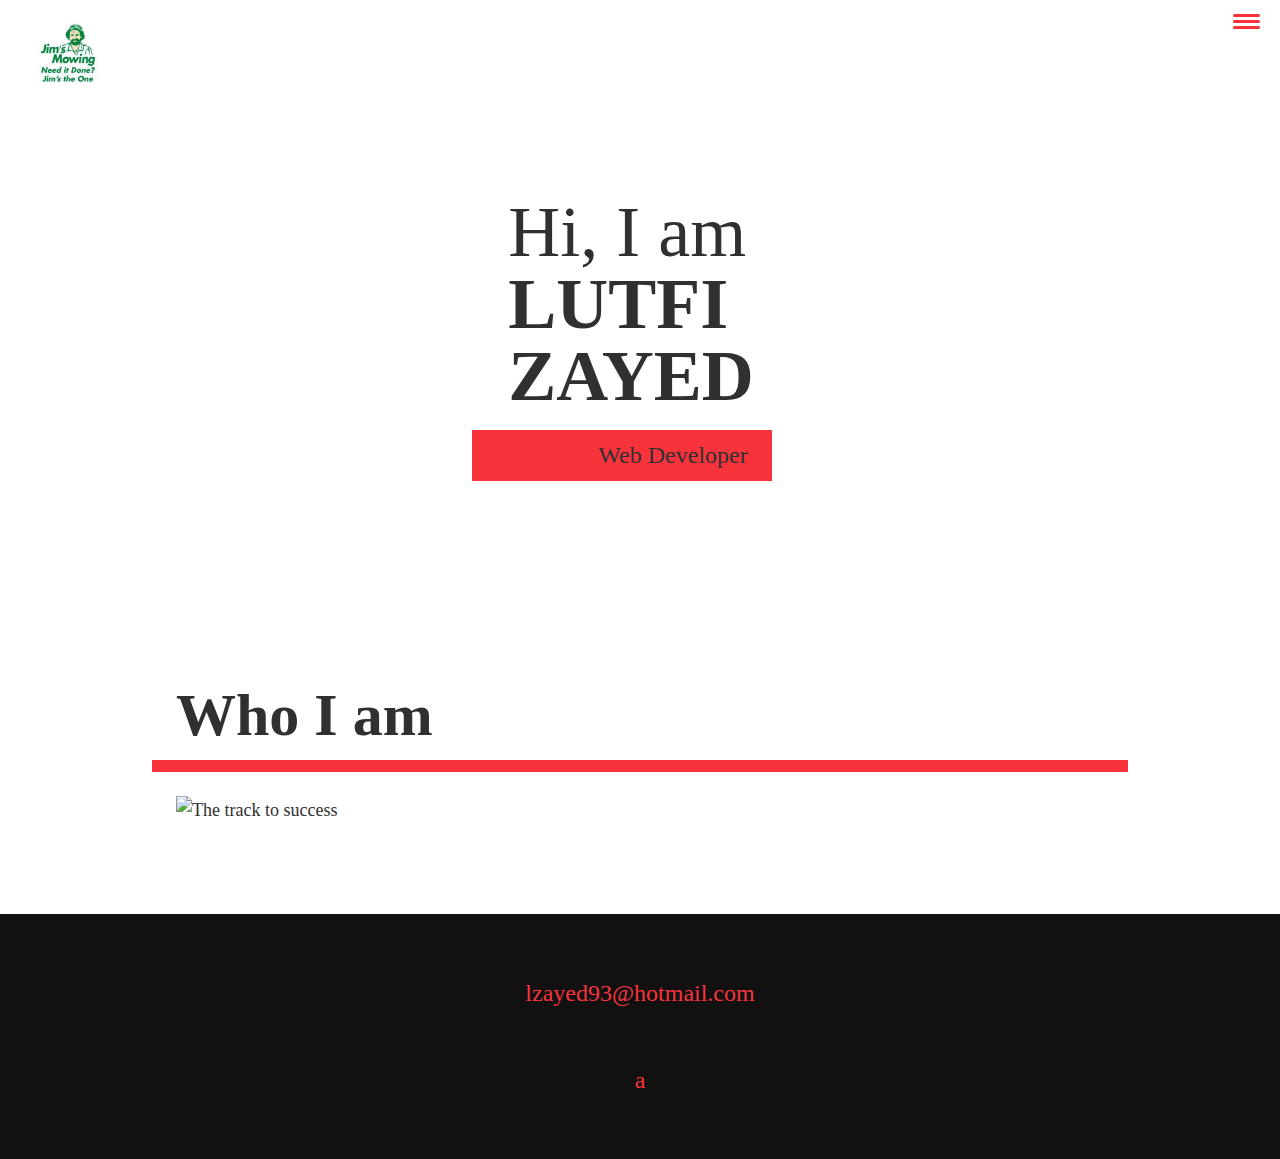
==== about.html @ 3bd9cf32 "Add files via upload" ====
<!DOCTYPE html>
<html lang="en">
    <head><link rel="stylesheet" href="normalize.css">
        <meta charset="UTF-8">
        <meta name="viewport" content="width=device-width, initial-scale=1.0">
        <title>LUTFI ZAYED Portfolio Website</title>
        <link rel="stylesheet" href="https://cdnjs.cloudflare.com/ajax/libs/normalize/7.0.0/normalize.min.css">
        <link rel="stylesheet" href="https://cdnjs.cloudflare.com/ajax/libs/font-awesome/5.11.2/css/all.css" integrity="sha256-46qynGAkLSFpVbEBog43gvNhfrOj+BmwXdxFgVK/Kvc=" crossorigin="anonymous" />  

        <!-- fonts -->
        <link href="https://fonts.googleapis.com/css?family=Source+Code+Pro:400,900|Source+Sans+Pro:300,900&display=swap" rel="stylesheet">
		
        <link rel="stylesheet" href="css/style.css">

    </head>
    <body>
	       <header>
            <div class="logo">
                <img src="img/jim.jpg" alt="">
            </div>
            <button class="nav-toggle" aria-label="toggle navigation">
                <span class="hamburger"></span>
            </button>
            <nav class="nav">
                <ul class="nav__list">
				    <li class="nav__item"><a href="#home" class="nav__link">Home</a></li>
					<li class="nav__item"><a href="#Services" class="nav__link">About me</a></li>
					<li class="nav__item"><a href="#" class="nav__link">Ideal job</a></li>
					<li class="nav__item"><a href="#" class="nav__link">Projects</a></li>
					<li class="nav__item"><a href="#" class="nav__link">MBI test</a></li>
				</u1>
            </nav>
        </header>
		
		 <!-- Introduction -->
        <section class="intro" id="home">
            <h1 class="section__title section__title--intro">
                Hi, I am <strong>LUTFI ZAYED</strong>
            </h1>
            <p class="section__subtitle section__subtitle--intro">Web Developer</p>
		</section>
	
	<!-- About me -->
        <section class="about-me" id="about">
           <h2 class="section__title section__title--about">Who I am</h2>
           <p class="section__subtitle section__subtitle--about"></p>
           
           <div class="about-me__body">
               <p></p>
               <p></p>
           </div>
           
           <img src="img/bush.jpg" alt="The track to success">
        </section>
		
		        <!-- Footer -->
        <footer class="footer">
            <!-- email -->
            <a href="mailto:lzayed93@hotmail.com" class="footer-link">lzayed93@hotmail.com</a>
			<ul class="social-list">
			    <li class="social-list__item"><a class="social-list__link"
				href="https://github.com">a</a></li>
			</ul>	
        </footer>
		
        <script src="js/index.js"></script>
		
	
	    </body>
</html>
---- css/style.css ----
*,
*::before,
*::after {
    box-sizing: border-box;
}

/* Custom Properties, update these for your own design */

:root {
    --ff-primary: 'Lora', serif;
    --ff-secondary: 'Roboto Slab', serif;
    
    --fw-reg: 400;
    --fw-bold: 700;
    
    --clr-light: #fff;
    --clr-dark: #303030;
    --clr-accent: #f8333c;
    
    --fs-h1: 3rem;
    --fs-h2: 2.25rem;
    --fs-h3: 1.25rem;
    --fs-body: 1rem;
    
    --bs: 0.25em 0.25em 0.75em rgba(0,0,0,.25),
          0.125em 0.125em 0.25em rgba(0,0,0,.15);
}

@media (min-width: 800px) {
    :root {
        --fs-h1: 4.5rem;
        --fs-h2: 3.75rem;
        --fs-h3: 1.5rem;
        --fs-body: 1.125rem;
    }
}

/* General styles */

/* endable this to add smooth scrolling */
/* html {
    scroll-behavior: smooth;
} */


body {
    background: var(--clr-light);
    color: var(--clr-dark);
    margin: 0;
    font-family: var(--ff-primary);
    font-size: var(--fs-body);
    line-height: 1.6;
}

section {
    padding: 5em 2em;
}

img {
    display: block;
    max-width: 100%;
}

strong { font-weight: var(--fw-bold) }

:focus {
    outline: 3px solid var(--clr-accent);
    outline-offset: 3px;
}

/* Buttons */

.btn {
    display: inline-block;
    padding: .5em 2.5em;
    background: var(--clr-accent);
    color: var(--clr-dark);
    text-decoration: none;
    cursor: pointer;
    font-size: .8rem;
    text-transform: uppercase;
    letter-spacing: 2px;
    font-weight: var(--fw-bold);
    transition: transform 200ms ease-in-out;
}

.btn:hover {
    transform: scale(1.1);
}

/* Typography */

h1,
h2,
h3 {
    line-height: 1;
    margin: 0;
}

h1 { font-size: var(--fs-h1) }
h2 { font-size: var(--fs-h2) }
h3 { font-size: var(--fs-h3) }


.section__title {
    margin-bottom: .25em;
}

.section__title--intro {
    font-weight: var(--fw-reg);
}

.section__title--intro strong {
    display: block;
}

.section__subtitle {
    margin: 0;
    font-size: var(--fs-h3);
}

.section__subtitle--intro,
.section__subtitle--about {
    background: var(--clr-accent);
    padding: .25em 1em;
    font-family: var(--ff-secondary);
    margin-bottom: 1em;
}

.section__subtitle--work {
    color: var(--clr-accent);
    font-weight: var(--fw-bold);
    margin-bottom: 2em;
}

/* header */

header {
    display: flex;
    justify-content: space-between;
    padding: 1em;
}

.logo {
    max-width: 100px;
}

.nav {
    position: fixed;
    background: var(--clr-dark);
    color: var(--clr-light);
    top: 0;
    bottom: 0;
    left: 0;
    right: 0;
    z-index: 100;
    
    transform: translateX(100%);
    transition: transform 250ms cubic-bezier(.5, 0, .5, 1);
}

.nav__list {
    list-style: none;
    display: flex;
    height: 100%;
    flex-direction: column;
    justify-content: space-evenly;
    align-items: center;
    margin: 0;
    padding: 0;
}

.nav__link {
    color: inherit;
    font-weight: var(--fw-bold);
    font-size: var(--fs-h2);
    text-decoration: none;
}

.nav__link:hover {
    color: var(--clr-accent);
}

.nav-toggle {
    padding: .5em;
    background: transparent;
    border: 0;
    cursor: pointer;
    position: absolute;
    right: 1em;
    top: 1em;
    z-index: 1000;
}

.nav-open .nav {
    transform: translateX(0);
}

.nav-open .nav-toggle {
    position: fixed;
}

.nav-open .hamburger {
    transform: rotate(.625turn);
}

.nav-open .hamburger::before {
    transform: rotate(90deg) translateX(-6px);
}

.nav-open .hamburger::after {
    opacity: 0;
}






.hamburger {
    display: block;
    position: relative;
}

.hamburger,
.hamburger::before,
.hamburger::after {
    background: var(--clr-accent);
    width: 2em;
    height: 3px;
    border-radius: 1em;
    transition: transform 250ms ease-in-out;
}


.hamburger::before,
.hamburger::after {
    content: '';
    position: absolute;
    left: 0;
    right: 0;
}

.hamburger::before { top: 6px; }
.hamburger::after { bottom: 6px; }


/*  Intro section  */

.intro {
    position: relative;
}

.intro__img {
    box-shadow: var(--bs);
}

.section__subtitle--intro {
    display: inline-block;
}

@media (min-width: 600px) {
    .intro {
        display: grid;
        width: min-content;
        margin: 0 auto;
        grid-column-gap: 1em;
        grid-template-areas: 
            "img title"
            "img subtitle";
        grid-template-columns: min-content max-content;
    }
    
    .intro__img {
        grid-area: img;
        min-width: 250px;
        position: relative;
        z-index: 2;
    }    
    
    .section__subtitle--intro {
        align-self: start;
        grid-column: -1 / 1;
        grid-row: 2;
        text-align: right;
        position: relative;
        left: -1.5em;
        width: calc(100% + 1.5em);
    }
}



/*  My services section  */

.my-services {
    background-color: var(--clr-dark);
    background-image: url(../img/services-bg.jpg);
    background-size: cover;
    /* background-blend-mode: multiply; */
    color: var(--clr-light);
    text-align: center;
}

.section__title--services {
    color: var(--clr-accent);
    position: relative;
}

.section__title--services::after {
    content: '';
    display: block;
    width: 2em;
    height: 1px;
    margin: 0.5em auto 1em;
    background: var(--clr-light);
    opacity: 0.25;
}

.services {
    margin-bottom: 4em;
}

.service {
    max-width: 500px;
    margin: 0 auto;
}

@media (min-width: 800px) {
    .services {
        display: flex;
        max-width: 1000px;
        margin-left: auto;
        margin-right: auto;
    }
    
    .service + .service {
        margin-left: 2em;
    }
}


.about-me {
    max-width: 1000px;
    margin: 0 auto;
}

.about-me__img {
    box-shadow: var(--bs);
}

@media (min-width: 600px) {
    .about-me {
        display: grid;
        grid-template-columns: 1fr 200px;
        grid-template-areas: 
            "title img"
            "subtitle img"
            "text img";
        grid-column-gap: 2em;
    }
    
    .section__title--about {
        grid-area: title;
    }
    
    .section__subtitle--about {
        grid-column: 1 / -1;
        grid-row: 2;
        position: relative;
        left: -1em;
        width: calc(100% + 2em);
        padding-left: 1em;
        padding-right: calc(200px + 4em);
    }
    
    .about-me__img {
        grid-area: img;
        position: relative;
        z-index: 2;
    }
}

/* My Work */

.my-work {
    background-color: var(--clr-dark);
    color: var(--clr-light);
    text-align: center;    
}

.portfolio {
    display: grid;
    grid-template-columns: repeat(auto-fit, minmax(300px, 1fr));
}

.portfolio__item {
    background: var(--clr-accent);
    overflow: hidden;
}

.portfolio__img {
    transition: 
        transform 750ms cubic-bezier(.5, 0, .5, 1),
        opacity 250ms linear;
}

.portfolio__item:focus {
    position: relative;
    z-index: 2;
}

.portfolio__img:hover,
.portfolio__item:focus .portfolio__img {
    transform: scale(1.2);
    opacity: .5;
}


/* footer */

.footer {
    background: #111;
    color: var(--clr-accent);
    text-align: center;
    padding: 2.5em 0;
    font-size: var(--fs-h3);

}

.footer a { 
    color: inherit;
    text-decoration: none;
}

.footer__link {
    font-weight: var(--fw-bold);
}

.footer__link:hover,
.social-list__link:hover {
    opacity: .7;
}

.footer__link:hover {
    text-decoration: underline;
}

.social-list {
    list-style: none;
    display: flex;
    justify-content: center;
    margin: 2em 0 0;
    padding: 0;
}

.social-list__item {
    margin: 0 .5em;
}

.social-list__link {
    padding: .5em;
}


/* Individual portfolio item styles */

.portfolio-item-individual {
    padding: 0 2em 2em;
    max-width: 1000px;
    margin: 0 auto;
}

.portfolio-item-individual p {
    max-width: 600px;
    margin-left: auto;
    margin-right: auto;
}
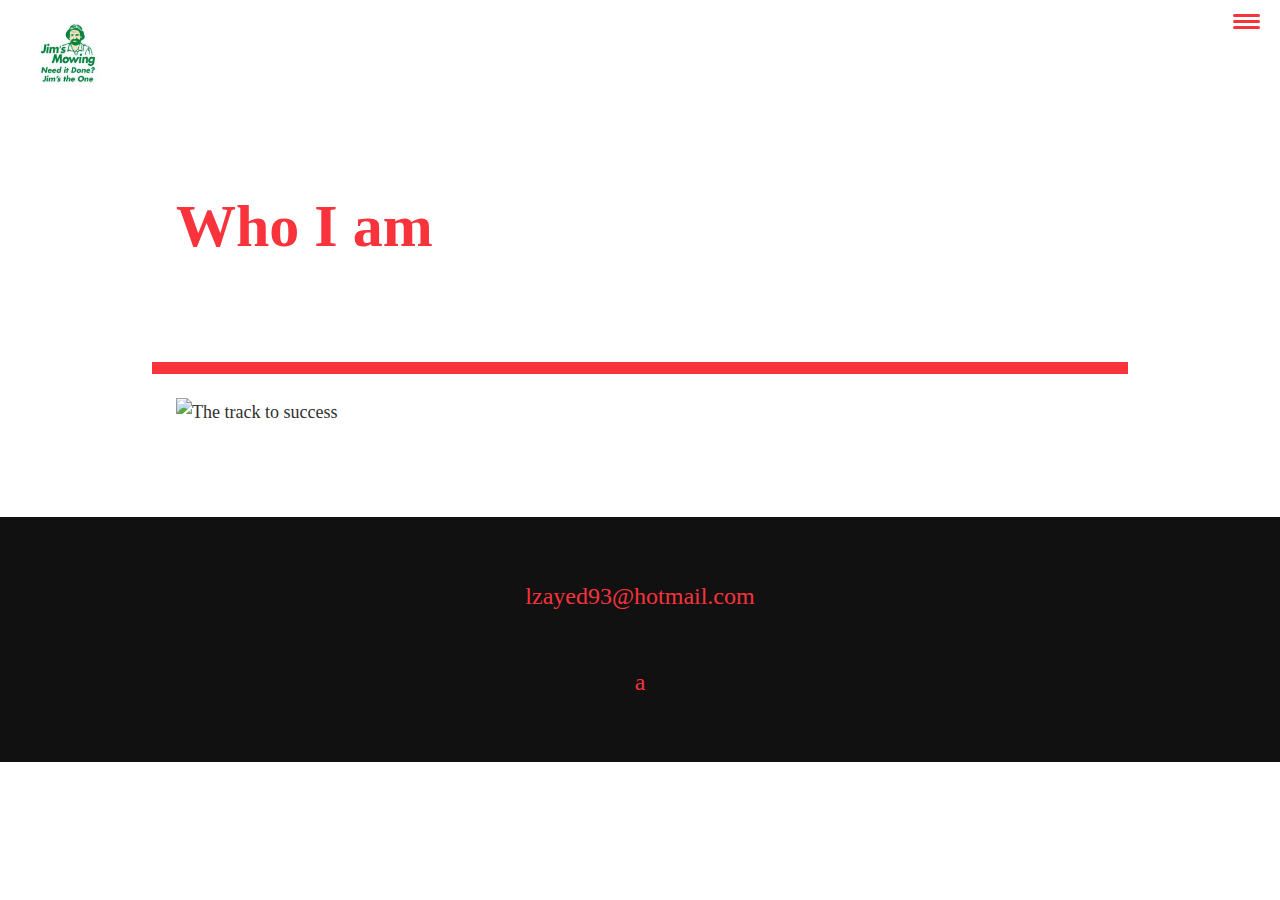
==== commit d6561a47: "Update about.html" ====
--- a/about.html
+++ b/about.html
@@ -24,7 +24,7 @@
             <nav class="nav">
                 <ul class="nav__list">
 				    <li class="nav__item"><a href="#home" class="nav__link">Home</a></li>
-					<li class="nav__item"><a href="#Services" class="nav__link">About me</a></li>
+					<li class="nav__item"><a href="#About" class="about.html">About me</a></li>
 					<li class="nav__item"><a href="#" class="nav__link">Ideal job</a></li>
 					<li class="nav__item"><a href="#" class="nav__link">Projects</a></li>
 					<li class="nav__item"><a href="#" class="nav__link">MBI test</a></li>
@@ -32,14 +32,7 @@
             </nav>
         </header>
 		
-		 <!-- Introduction -->
-        <section class="intro" id="home">
-            <h1 class="section__title section__title--intro">
-                Hi, I am <strong>LUTFI ZAYED</strong>
-            </h1>
-            <p class="section__subtitle section__subtitle--intro">Web Developer</p>
-		</section>
-	
+
 	<!-- About me -->
         <section class="about-me" id="about">
            <h2 class="section__title section__title--about">Who I am</h2>
--- a/css/style.css
+++ b/css/style.css
@@ -291,9 +291,9 @@
 
 
 
-/*  My services section  */
-
-.my-services {
+/*  My about section  */
+
+.my-about {
     background-color: var(--clr-dark);
     background-image: url(../img/services-bg.jpg);
     background-size: cover;
@@ -302,12 +302,12 @@
     text-align: center;
 }
 
-.section__title--services {
+.section__title--about {
     color: var(--clr-accent);
     position: relative;
 }
 
-.section__title--services::after {
+.section__title--about::after {
     content: '';
     display: block;
     width: 2em;
@@ -317,17 +317,17 @@
     opacity: 0.25;
 }
 
-.services {
+.about {
     margin-bottom: 4em;
 }
 
-.service {
+.about {
     max-width: 500px;
     margin: 0 auto;
 }
 
 @media (min-width: 800px) {
-    .services {
+    .about {
         display: flex;
         max-width: 1000px;
         margin-left: auto;
@@ -475,4 +475,4 @@
     max-width: 600px;
     margin-left: auto;
     margin-right: auto;
-}+}
